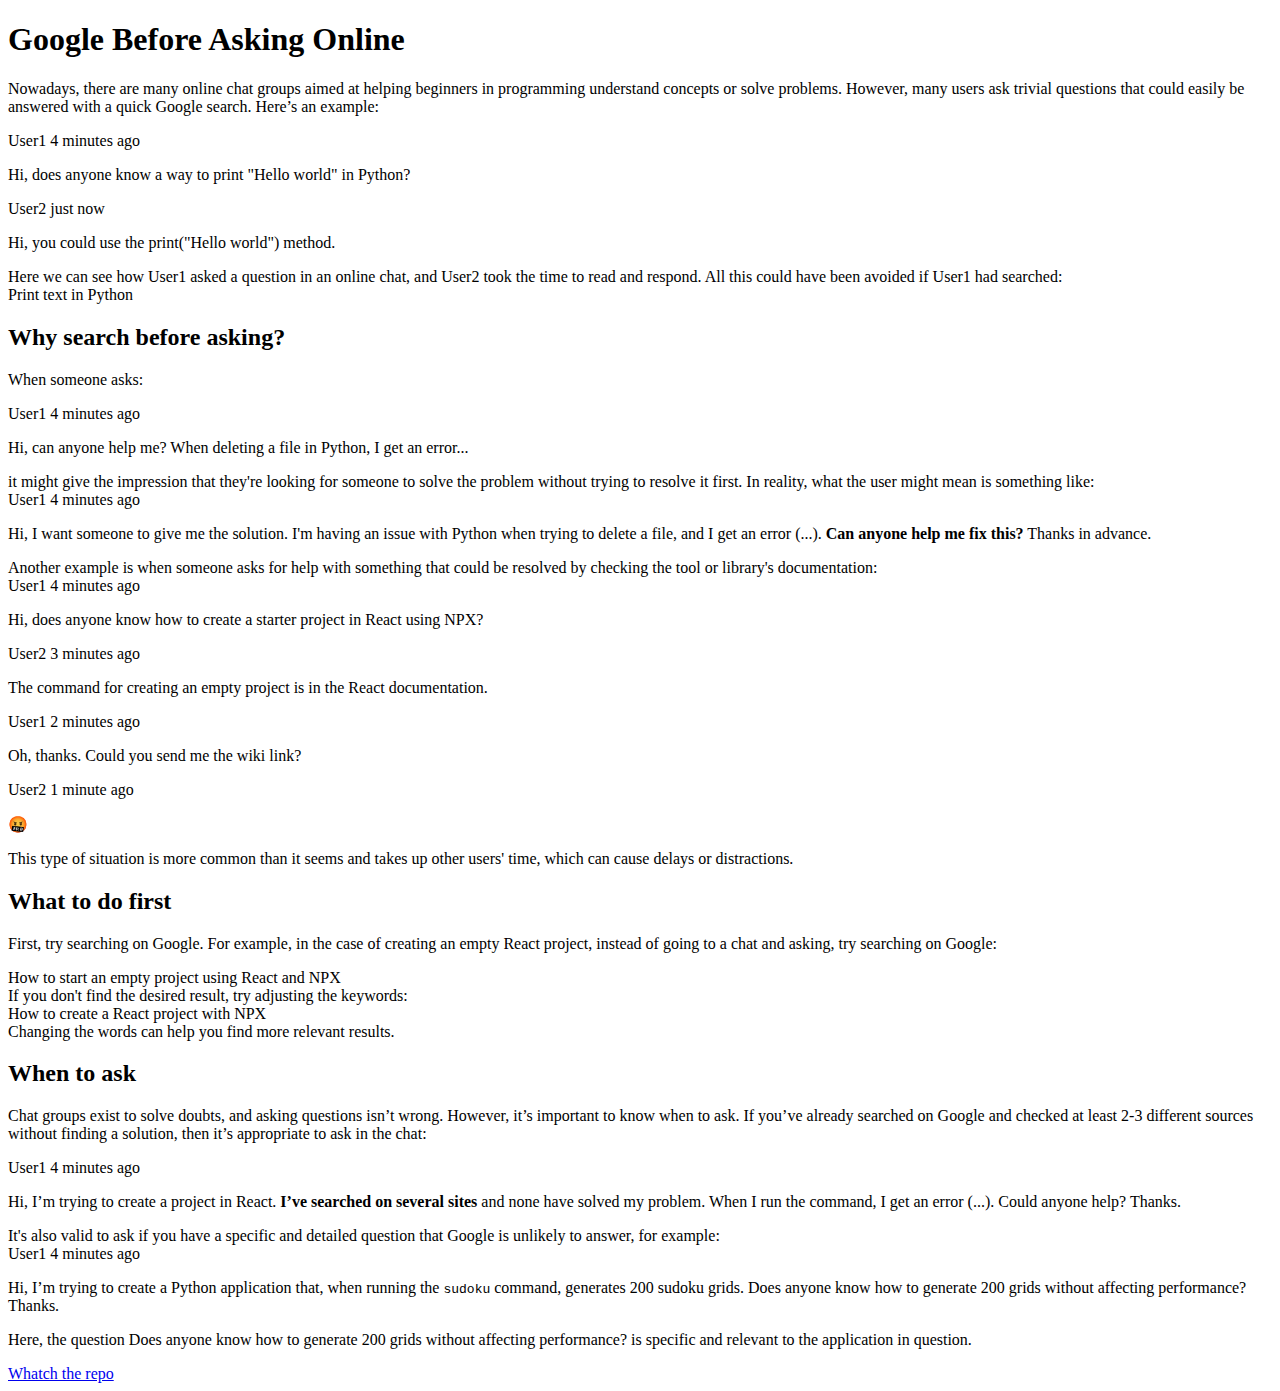
==== en.html @ c19d8be6 "Update en.html" ====
<!DOCTYPE html>
<html lang="en">
<head>
    <meta charset="UTF-8">
    <meta name="viewport" content="width=device-width, initial-scale=1.0">
    <title>Google before asking</title>
    <link rel="stylesheet" href="style.css">
</head>
<body>
    <main class="content-wrapper">
        <h1>Google Before Asking Online</h1>
        
        <p>
            Nowadays, there are many online chat groups aimed at helping beginners in programming understand concepts or solve problems. However, many users ask trivial questions that could easily be answered with a quick Google search. Here’s an example:
            <div class="chat">
                <div class="username">User1 <span class="date">4 minutes ago</span></div>
                <p class="content">Hi, does anyone know a way to print "Hello world" in Python?</p>
                <div class="username">User2 <span class="date">just now</span></div>
                <p class="content">Hi, you could use the print("Hello world") method.</p>
            </div>
            Here we can see how User1 asked a question in an online chat, and User2 took the time to read and respond. All this could have been avoided if User1 had searched:
            <div class="search">Print text in Python</div>
        </p>
    
        <h2>Why search before asking?</h2>
        <p>
            When someone asks:
            <div class="chat">
                <div class="username">User1 <span class="date">4 minutes ago</span></div>
                <p class="content">Hi, can anyone help me? When deleting a file in Python, I get an error...</p>
            </div>
            it might give the impression that they're looking for someone to solve the problem without trying to resolve it first. In reality, what the user might mean is something like:
            <div class="chat">
                <div class="username">User1 <span class="date">4 minutes ago</span></div>
                <p class="content">
                    Hi, I want someone to give me the solution. I'm having an issue with Python when trying to delete a file, and I get an error (...). <strong>Can anyone help me fix this?</strong> Thanks in advance.
                </p>
            </div>
            Another example is when someone asks for help with something that could be resolved by checking the tool or library's documentation:
            <div class="chat">
                <div class="username">User1 <span class="date">4 minutes ago</span></div>
                <p class="content">Hi, does anyone know how to create a starter project in <span class="italics">React</span> using <span class="italics">NPX</span>?</p>
                <div class="username">User2 <span class="date">3 minutes ago</span></div>
                <p class="content">The command for creating an empty project is in the <span class="italics">React</span> documentation.</p>
                <div class="username">User1 <span class="date">2 minutes ago</span></div>
                <p class="content">Oh, thanks. Could you send me the wiki link?</p>
                <div class="username">User2 <span class="date">1 minute ago</span></div>
                <p class="content">🤬</p>
            </div>
            This type of situation is more common than it seems and takes up other users' time, which can cause delays or distractions.
        </p>
    
        <h2>What to do first</h2>
        <p>
            First, try searching on Google. For example, in the case of <span class="italics">creating an empty React project</span>, instead of going to a chat and asking, try searching on Google:
            <div class="search">How to start an empty project using React and NPX</div>
            If you don't find the desired result, try adjusting the keywords:
            <div class="search">How to create a React project with NPX</div>
            Changing the words can help you find more relevant results.
        </p>
    
        <h2>When to ask</h2>
        <p>
            Chat groups exist to solve doubts, and asking questions isn’t wrong. However, it’s important to know when to ask. If you’ve already searched on Google and checked at least 2-3 different sources without finding a solution, then it’s appropriate to ask in the chat:
            <div class="chat">
                <div class="username">User1 <span class="date">4 minutes ago</span></div>
                <p class="content">
                    Hi, I’m trying to create a project in React. <strong>I’ve searched on several sites</strong> and none have solved my problem. When I run the command, I get an error (...). Could anyone help? Thanks.
                </p>
            </div>
            It's also valid to ask if you have a specific and detailed question that Google is unlikely to answer, for example:
            <div class="chat">
                <div class="username">User1 <span class="date">4 minutes ago</span></div>
                <p class="content">
                    Hi, I’m trying to create a Python application that, when running the <code>sudoku</code> command, generates 200 sudoku grids. Does anyone know how to generate 200 grids without affecting performance? Thanks.
                </p>
            </div>
            Here, the question <span class="italics">Does anyone know how to generate 200 grids without affecting performance?</span> is specific and relevant to the application in question.
        </p>
    
        <a href="https://github.com/jallox/google-before-asking" class="github-btn">Whatch the repo </a>
    </main>
    
</body>
</html>
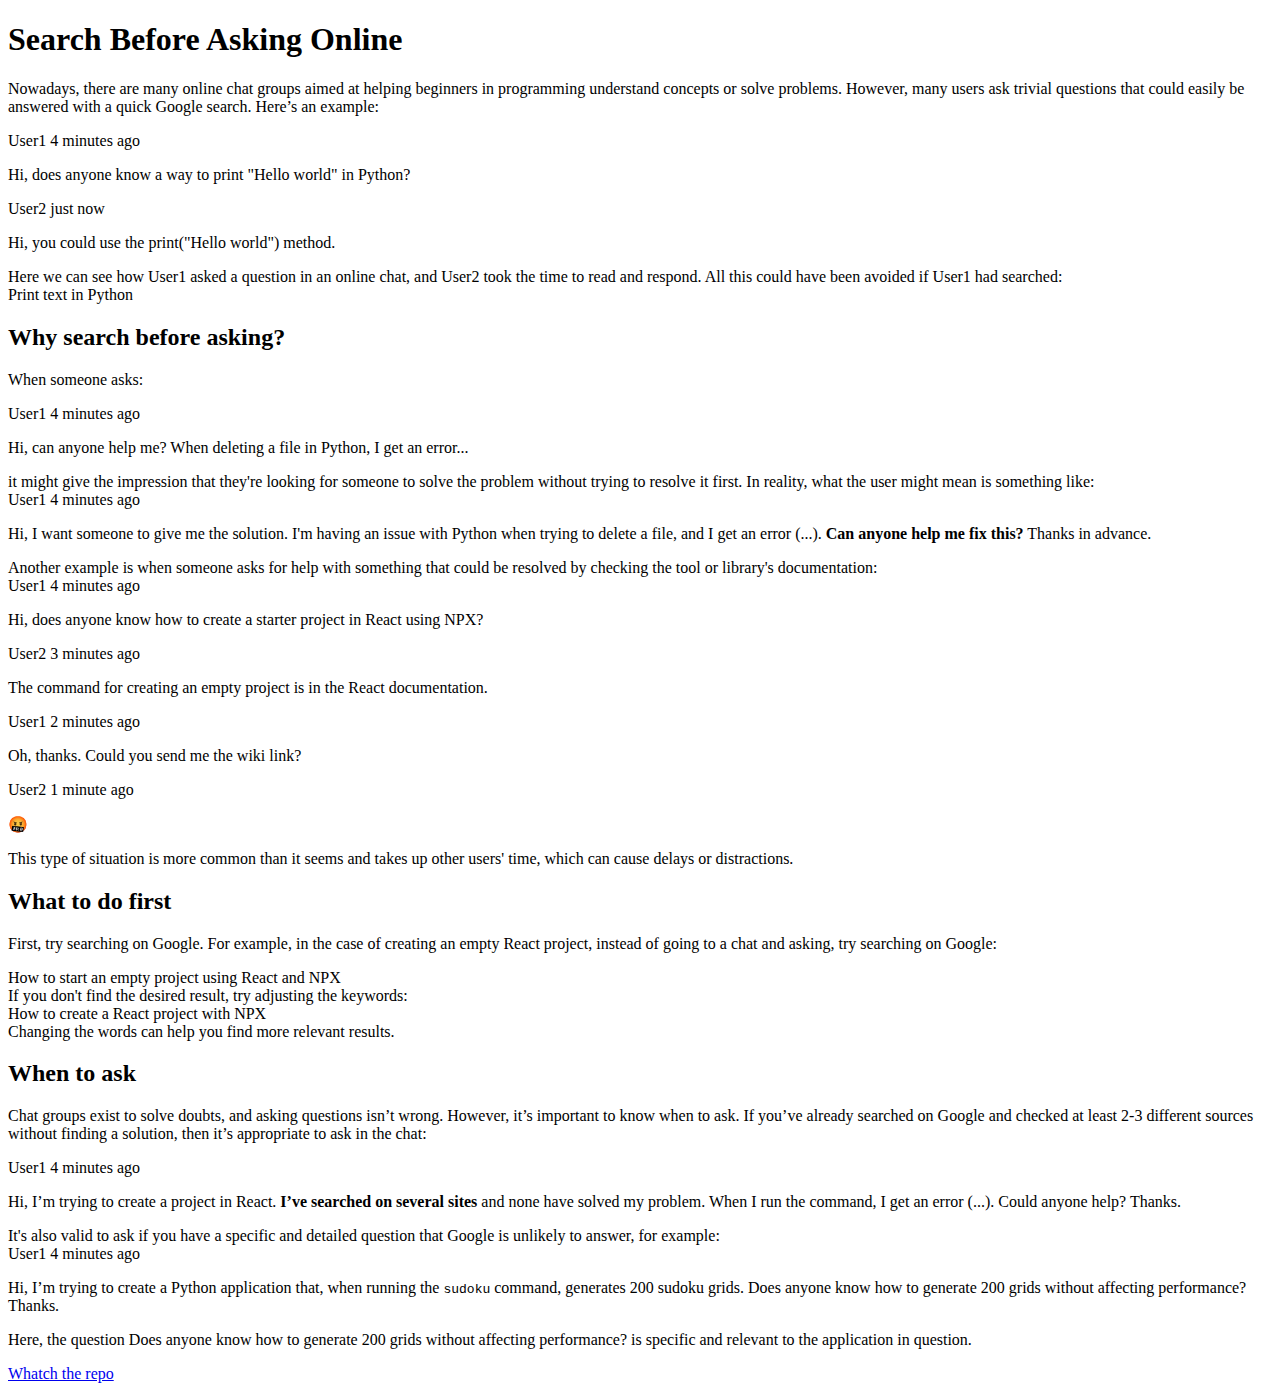
==== commit 436e8ed0: "Update en.html" ====
--- a/en.html
+++ b/en.html
@@ -3,12 +3,12 @@
 <head>
     <meta charset="UTF-8">
     <meta name="viewport" content="width=device-width, initial-scale=1.0">
-    <title>Google before asking</title>
+    <title>Search before asking.online</title>
     <link rel="stylesheet" href="style.css">
 </head>
 <body>
     <main class="content-wrapper">
-        <h1>Google Before Asking Online</h1>
+        <h1>Search Before Asking Online</h1>
         
         <p>
             Nowadays, there are many online chat groups aimed at helping beginners in programming understand concepts or solve problems. However, many users ask trivial questions that could easily be answered with a quick Google search. Here’s an example:
